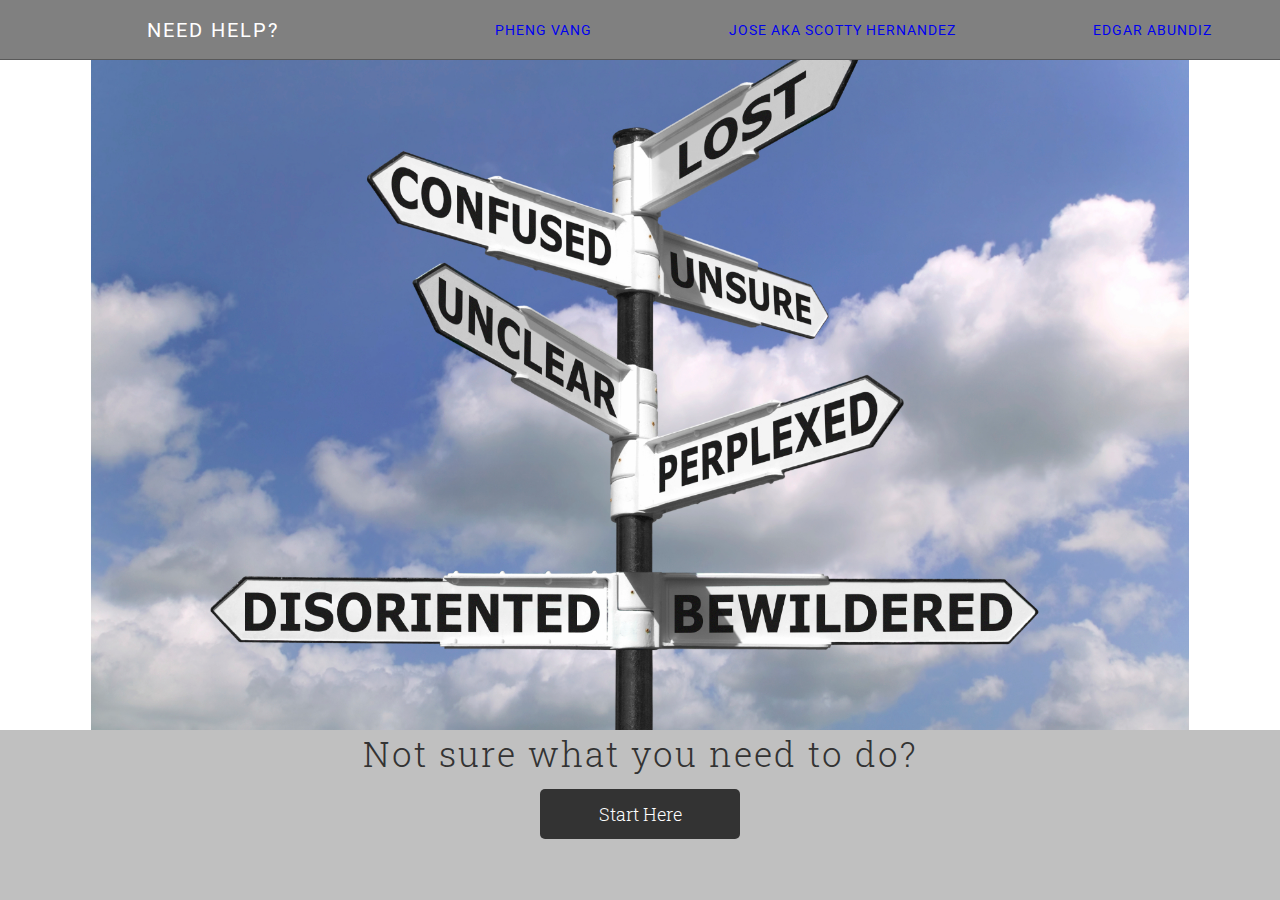
==== myapp/01_front-end/index.html @ f28d0046 "blah" ====
<!DOCTYPE html>
<html lang="en">
<head>
    <meta charset="UTF-8">
    <title>Title</title>
    <link href='https://fonts.googleapis.com/css?family=Roboto+Slab:400,300|Roboto:400,300' rel='stylesheet'>
    <link rel="stylesheet" href="css/main.css">
    <link rel="stylesheet" media="screen and (max-width: 500px)" href="css/mq_500-less_images.css">
    <link rel="stylesheet" media="screen and (min-width: 501px)" href="css/mq_501-plus.css">
    <link rel="stylesheet" media="screen and (min-width: 900px)" href="css/mq_900-plus.css">
</head>
<body>

<!-- above the fold (atf) -->
<div id="atf">

    <header>
        <a href="#" id="logo">Need Help?</a>
        <!-- nav desktop (nd) -->
        <ul class="nd">
            <li><a href="#">Pheng Vang</a></li>
            <li><a href="#">Jose aka Scotty Hernandez</a></li>
            <li><a href="#">Edgar Abundiz</a></li>
            <!-- <li><a href="#">Repo</a></li>
            <li><a href="#">Contact</a></li> -->
        </ul>
    </header>

    <div id="hero-img"></div>

    <main>
        <!-- call to action (cta) -->
        <section id="cta">
            <h1 id="cta-txt">Not sure what you need to do?</h1>
            <h2 id="cta-btn"><a href="#">Start Here</a></h2>
        </section>
        <!-- <section id="cta1">
            <h1 id="cta-btn1">Pheng Vang</h1>
            <h2 id="cta-btn2">Jose Hernandez</h2>
            <h3 id="cta-btn3">Edgar Abundiz</h3>
        </section> -->
    </main>
</div>

<footer>
    <!-- nav mobile (nm) -->
    <ul class="nm">
        <li><a href="#">Pheng Vang</a></li>
        <li><a href="#">Jose aka Scotty Hernandez</a></li>
        <li><a href="#">Edgar Abundiz</a></li>
        <!-- <li><a href="#">Repo</a></li>
        <li><a href="#">Contact</a></li> -->
    </ul>
</footer>
</body>
</html>
---- myapp/01_front-end/css/main.css ----
/* GENERAL */

* {
    /* for debugging: show border around elements */
    /*border: 1px solid deeppink;*/
}

html {
    /* default font normally 16px */
    /* (16)(.625)  = 10 */
    /* now 1rem will equal 10px */
    font-size: 62.5%;
}

html, body, header, main, section, footer, div, a, ul, li, h1, h2 {
    /* simple reset - resets browser's default styling */
    padding: 0;
    margin: 0;
    box-sizing: border-box;
}

a {
    /* remove underline on hyperlinks */
    text-decoration: none;
}

li {
    /* remove bullets on lists */
    list-style: none;
}

/* ABOVE THE FOLD (atf) */
/* rulesets to show certain content above the fold */

/* these elements will take up the whole page above the fold */
html, body, #atf {
    height: 100%;
}

/* #atf contains: */
/*      header */
/*      hero image (#hero-img) */
/*      call to action (#cta) */
#atf {
    display: flex;
    flex-direction: column;
}

/* set the hero image */
#hero-img {
    background-image: url("../img/confused.jpg");
    background-color: #grey;
    background-repeat: no-repeat;
    background-attachment: fit;
    background-position: center;
    background-size: contain;
    /* grow the hero image to fill in unused space */
    flex-grow: 1;
}

/* HEADER */

/* header will contain: */
/*      all screen sizes (resolutions): */
/*              the logo: THE ENDLESS JOURNEY */
/*      large screen sizes (resolutions): */
/*              navigation links: SPONSORS / MUSIC / PICTURES / MAP / BLOG */
header {
    font-family: 'Roboto', sans-serif;
    color: #333;
    position: fixed;
    top: 0;
    width: 100%;
    height: 6rem;
    background-color: grey;
    display: flex;
    align-items: center;
    border-bottom: 1px solid rgba(0,0,0,0.3);
}

/* logo: THE ENDLESS JOURNEY */
#logo {

    /* make a large touch target */
    /* expand the element to fill height */
    height: 100%;

    /* make a large touch target */
    /* expand the element to fill width
    along primary axis ( horizontally ) */
    flex-grow: 1;

    /* font styling */
    color: black;
    font-size: 2rem;
    letter-spacing: 2px;
    text-transform: uppercase;

    /* center text */
    display: flex;
    justify-content: center;
    align-items: center;
}

/* change the logo's text color when mouse hover's over it */
#logo:hover {
    color: white;
}


/* disable menu in header */
/* on small devices, menu is displayed below the fold */
/* nav desktop (nd) */
.nd {
    display: none;
}

/* CALL TO ACTION (cta) */

#cta {

    /* set the height of the cta container */
    height: 170px;

    /* set the color of the cta container */
    background-color: silver;

    /* center text and button containers */
    /*      #cta-txt, #cta-btn */
    display: flex;
    flex-direction: column;
    justify-content: right;
    align-items: center;
}

#cta-txt {

    /* format text */
    font-family: 'Roboto Slab', serif;
    font-weight: 300;
    font-size: 3.5rem;
    letter-spacing: 2px;
    color: #333;

    /* center text old fashioned-way */
    text-align: center;
}

#cta-btn {

    /* button's width */
    width: 20rem;

    /* button's height */
    height: 5rem;
    margin: 1.3rem 0;

    /* format text */
    font-family: 'Roboto Slab', serif;
    font-weight: 300;
    line-height: 1;

    /* format button */
    background-color: #333;
    border-radius: 5px;

    /* center child anchor element */
    display: flex;
    justify-content: center;
    align-items: center;
}

#cta-btn a {

    /* make a large touch target */
    /* expand the anchor element to fill height */
    height: 100%;

    /* make a large touch target */
    /* expand the anchor element to fill width along primary axis ( horizontally ) */
    flex-grow: 1;

    /* format font */
    color: #fff;
    font-size: 1.8rem;
    font-weight: 300;

    /* format anchor dimsions match the containing h2 element #cta-btn */
    border-radius: 5px;

    /* center the text */
    display: flex;
    justify-content: center;
    align-items: center;
}

#cta-btn a:hover {
    background-color: grey;
}

/* ------------------------------------------- */
/* BELOW THE FOLD */
/* ------------------------------------------- */

/* MOBILE MENU ON BOTTOM */
/* nav mobile (nm) */

.nm {
    display: flex;
    flex-direction: column;
    background: silver;
}

.nm li {

    /* dimensions */
    width: 100%;
    height: 4.5rem;

    /* border */
    border-top: 1px solid rgba(255,255,255,0.3);
    border-bottom: 1px solid rgba(0,0,0,0.1);

    /* child elements positioning */
    display: flex;
    justify-content: center;
    align-items: center;
}

.nm li a {
    /* make a large touch target */
    /* expand the anchor element to fill height */
    height: 100%;

    /* make a large touch target */
    /* expand the anchor element to fill width along primary axis ( horizontally ) */
    flex-grow: 1;

    /* font format */
    color: white;
    font-size: 1.75rem;
    letter-spacing: 1px;
    text-decoration: none;
    text-transform: uppercase;
    font-family: 'Roboto', sans-serif;

    /* child elements positioning */
    display: flex;
    justify-content: center;
    align-items: center;
}

.nm li:hover {
    background: grey;
}

.nm li:last-child {
    border-bottom: none;
}
---- myapp/01_front-end/css/mq_500-less_images.css ----
#hero-img {
    background-image: url("../img/confused.jpg");
}
---- myapp/01_front-end/css/mq_501-plus.css ----
/* disable menu in footer */
/* on large devices, menu is displayed in header */
/* nm = nav mobile */
.nm {
    display: none;
}

/* ABOVE THE FOLD */
/* rulesets to show certain content above the fold */

#hero-img {
    background-image: url("../img/confused.jpg");
}

/* HEADER */

header {

    /*
    increase the height of the header area
    this is necessary to contain both the logo and nav
                            THE ENDLESS JOURNEY
                SPONSORS   MUSIC   PICTURES   MAP   BLOG
    */
    height: 8.5rem;

    /*
    header is already set to "display: flex" in main.css
    setting it here again just for clarity
    */
    /* make child elements of header arrange in a column */
    display: flex;
    flex-direction: column;
    justify-content: center;
    align-items: center;
}

/* logo: THE ENDLESS JOURNEY */
#logo {
    width: 100%;

    /*
    this grows the element to fill in vertical space
    #logo will grow 4x as much as .nd
    */
    flex-grow: 4;

    /*
    "height: 100%" was set on #logo in main.css
    we need to set "flex-basis: 0" to override this
    */
    flex-basis: 0;
}

/* nd = nav desktop */
.nd {
    width: 100%;

    /*
    with #logo and .nd both set to "flex-grow"
    they will both grow along the flex container's primary axis
    in this case, the vertical axis
    they will fill in the space in the header along vertical axis
    #logo will grow 4x as much as .nd
    */
    flex-grow: 1;

    /* container of some dimension */
    /* this is important for contained elements */
    height: 30px;

    /* arrange li elements horizontally */
    display: flex;
    /* horizontally distribute "space around" li elements */
    justify-content: space-around;
    /* vertically center li elements */
    align-items: center;

    /* font format */
    color: white;
    font-size: 1.4rem;
    letter-spacing: 1px;
    text-decoration: none;
    text-transform: uppercase;
    font-family: 'Roboto', sans-serif;
}

.nd li {

    /* grow vertically */
    /* must be in container of some dimension */
    height: 100%;

    /* have each li element grow horizontally */
    flex-grow: 1;

    /* center the anchor elements */
    display: flex;
    justify-content: center;
    align-items: center;
}

.nd li a {

    /* grow vertically */
    /* must be in container of some dimension */
    height: 100%;

    /* grow horizontally */
    flex-grow: 1;

    /* center the text wrapped by the anchor elements */
    display: flex;
    justify-content: center;
    align-items: center;
}

.nd li a:hover {
    color: black;
    background-color: white;
}
---- myapp/01_front-end/css/mq_900-plus.css ----
header {
    height: 6rem;
    display: flex;
    flex-direction: row;
    justify-content: space-between;
}

#logo {

    /* resets "width: 100%" to nothing */
    flex-basis: 0;

    /* grow horizontally */
    flex-grow: 1;
}

.nd {

    /* resets "width: 100%" to nothing */
    flex-basis: 0;

    /* grow horizontally */
    flex-grow: 2;

    height: 100%;
}
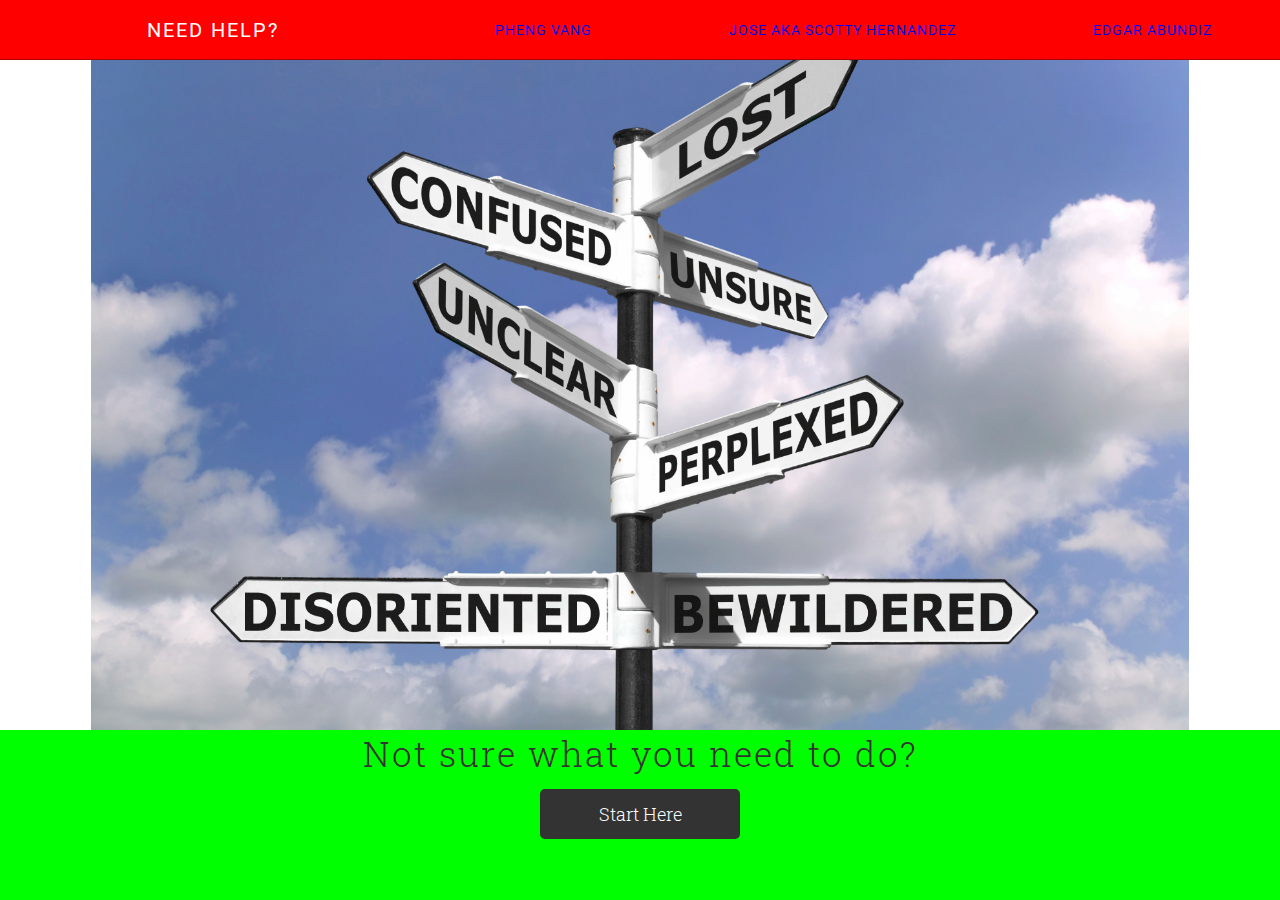
==== commit 920277b5: "goapp" ====
--- a/myapp/01_front-end/index.html
+++ b/myapp/01_front-end/index.html
@@ -3,7 +3,7 @@
 <head>
     <meta charset="UTF-8">
     <title>Title</title>
-    <link href='https://fonts.googleapis.com/css?family=Roboto+Slab:400,300|Roboto:400,300' rel='stylesheet'>
+    <link href='https://fonts.googleapis.com/css?family=Roboto+Slab:400,300|Roboto:400,300' rel="stylesheet">
     <link rel="stylesheet" href="css/main.css">
     <link rel="stylesheet" media="screen and (max-width: 500px)" href="css/mq_500-less_images.css">
     <link rel="stylesheet" media="screen and (min-width: 501px)" href="css/mq_501-plus.css">
--- a/myapp/01_front-end/css/main.css
+++ b/myapp/01_front-end/css/main.css
@@ -1,4 +1,10 @@
 /* GENERAL */
+@media screen and (max-width:800px) {
+    body{
+        background-color: blue;
+        font-size: 40px;
+    }
+}
 
 * {
     /* for debugging: show border around elements */
@@ -72,7 +78,7 @@
     top: 0;
     width: 100%;
     height: 6rem;
-    background-color: grey;
+    background-color: red;
     display: flex;
     align-items: center;
     border-bottom: 1px solid rgba(0,0,0,0.3);
@@ -123,7 +129,7 @@
     height: 170px;
 
     /* set the color of the cta container */
-    background-color: silver;
+    background-color: lime;
 
     /* center text and button containers */
     /*      #cta-txt, #cta-btn */
@@ -195,7 +201,7 @@
 }
 
 #cta-btn a:hover {
-    background-color: grey;
+    background-color: white;
 }
 
 /* ------------------------------------------- */
@@ -208,7 +214,7 @@
 .nm {
     display: flex;
     flex-direction: column;
-    background: silver;
+    background: yellow;
 }
 
 .nm li {
@@ -251,7 +257,7 @@
 }
 
 .nm li:hover {
-    background: grey;
+    background: black;
 }
 
 .nm li:last-child {
